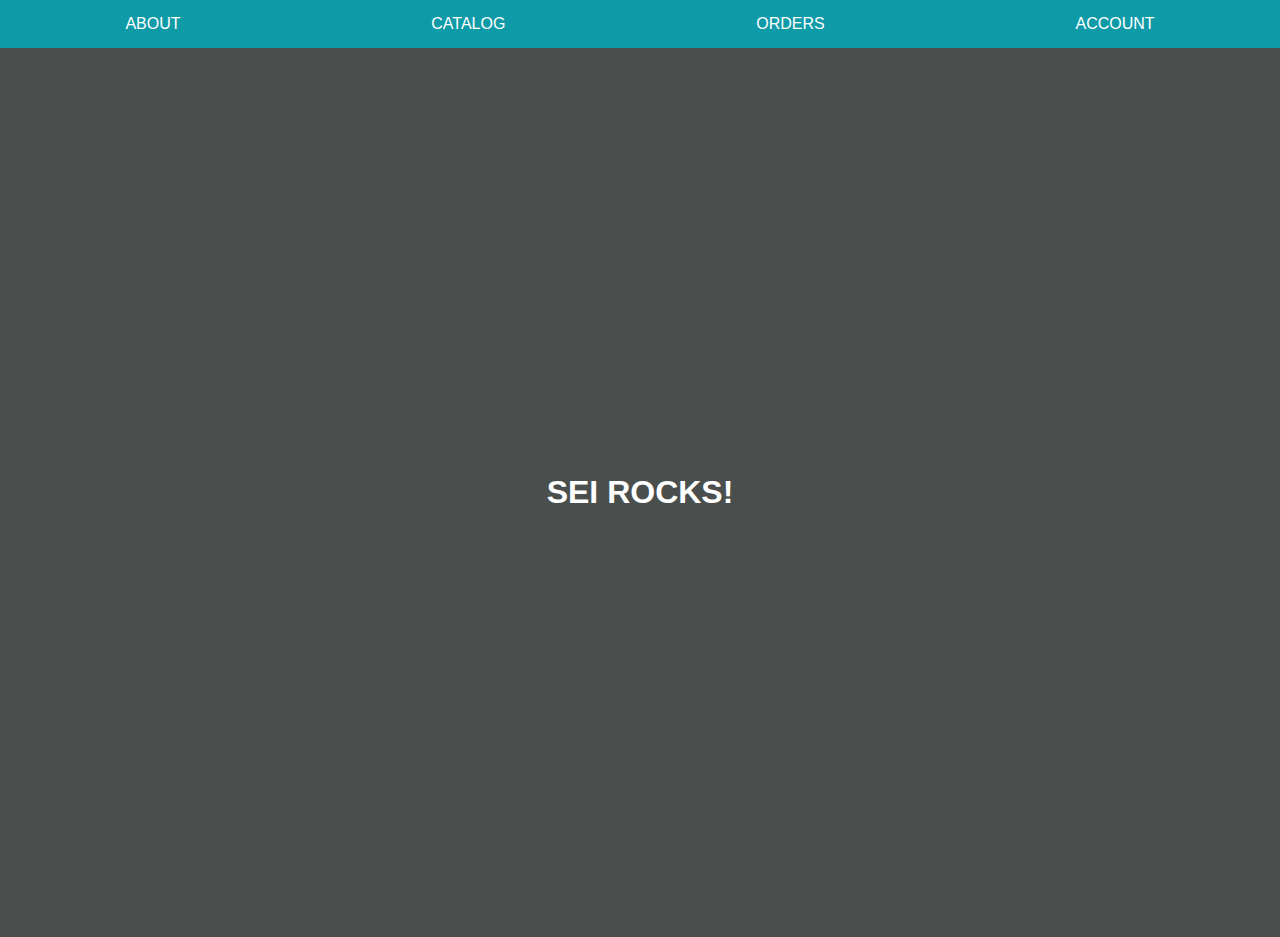
==== domlab/index.html @ b8cb1c5b "DOMLAB" ====
<!DOCTYPE html>
<html lang="en">
<head>
    <meta charset="UTF-8">
    <meta http-equiv="X-UA-Compatible" content="IE=edge">
    <meta name="viewport" content="width=device-width, initial-scale=1.0">
    <title>Document</title>
    <script defer src ='scripts.js'></script>
    <link rel= "stylesheet" href = 'styles.css'>
</head>
<body>
    <header>
        <nav id = "top-menu"></nav>

    </header>
    <main></main>
    <h1></h1>
    
    
</body>
</html>
---- domlab/styles.css ----
* {
    box-sizing: border-box;
  }
  
  /* CSS Custom Properties */
  :root {
    --main-bg: #4a4e4d;
    --top-menu-bg: #0e9aa7;
    --sub-menu-bg: #3da4ab;
  }
  
  body {
    font-family: Tahoma, Geneva, sans-serif;
    height: 100vh;
    margin: 0;
    display: grid;
    grid-template-rows: 3rem auto;
    color:white;
  }
  
  .flex-ctr {
    display: flex;
    justify-content: center;
    align-items: center;
  }
  
  .flex-around {
    display: flex;
    justify-content: space-around;
    align-items: center;
  }
  
  nav a {
    line-height: 3rem;
    padding: 0 1rem;
    text-transform: uppercase;
    text-decoration: none;
    color: white;
  }
  
  #top-menu a:hover {
    background-color: var(--sub-menu-bg);
  }
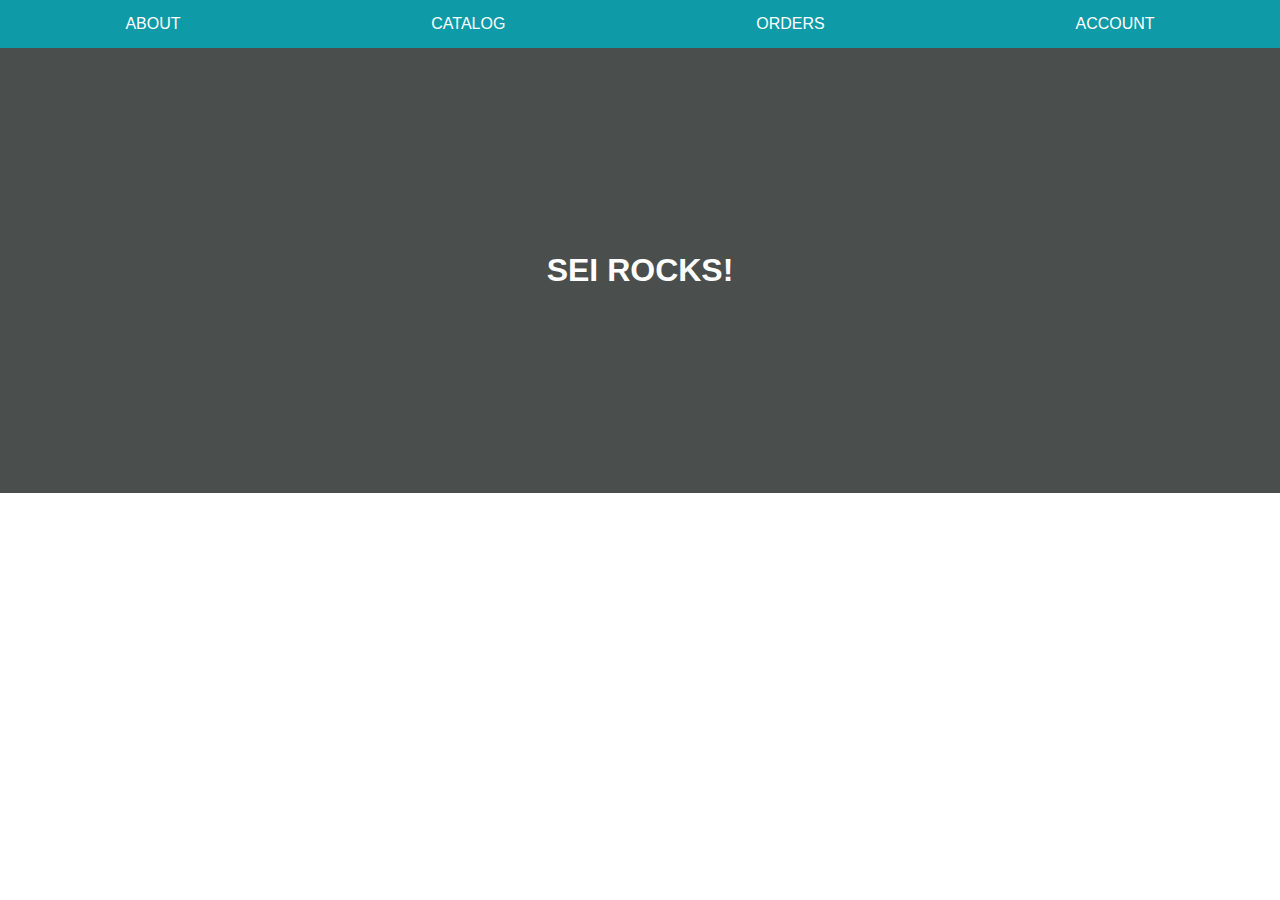
==== commit 4333c8c2: "DOMLAB" ====
--- a/domlab/index.html
+++ b/domlab/index.html
@@ -12,6 +12,8 @@
     <header>
         <nav id = "top-menu"></nav>
 
+        <nav id = "sub-menu"></nav>
+
     </header>
     <main></main>
     <h1></h1>
--- a/domlab/styles.css
+++ b/domlab/styles.css
@@ -40,4 +40,29 @@
   
   #top-menu a:hover {
     background-color: var(--sub-menu-bg);
-  }+  }
+
+
+  header, #top-menu {
+    position: relative;
+  }
+  
+  #top-menu {
+    z-index: 20;
+  }
+  
+  #sub-menu {
+    width: 100%;
+    z-index: 10;
+    transition: top 0.5s ease-out;
+  }
+  
+  #sub-menu a:hover {
+    background-color: var(--top-menu-bg);
+  }
+  
+  nav a.active {
+    background-color: var(--sub-menu-bg);
+    color: var(--main-bg);
+  }
+  